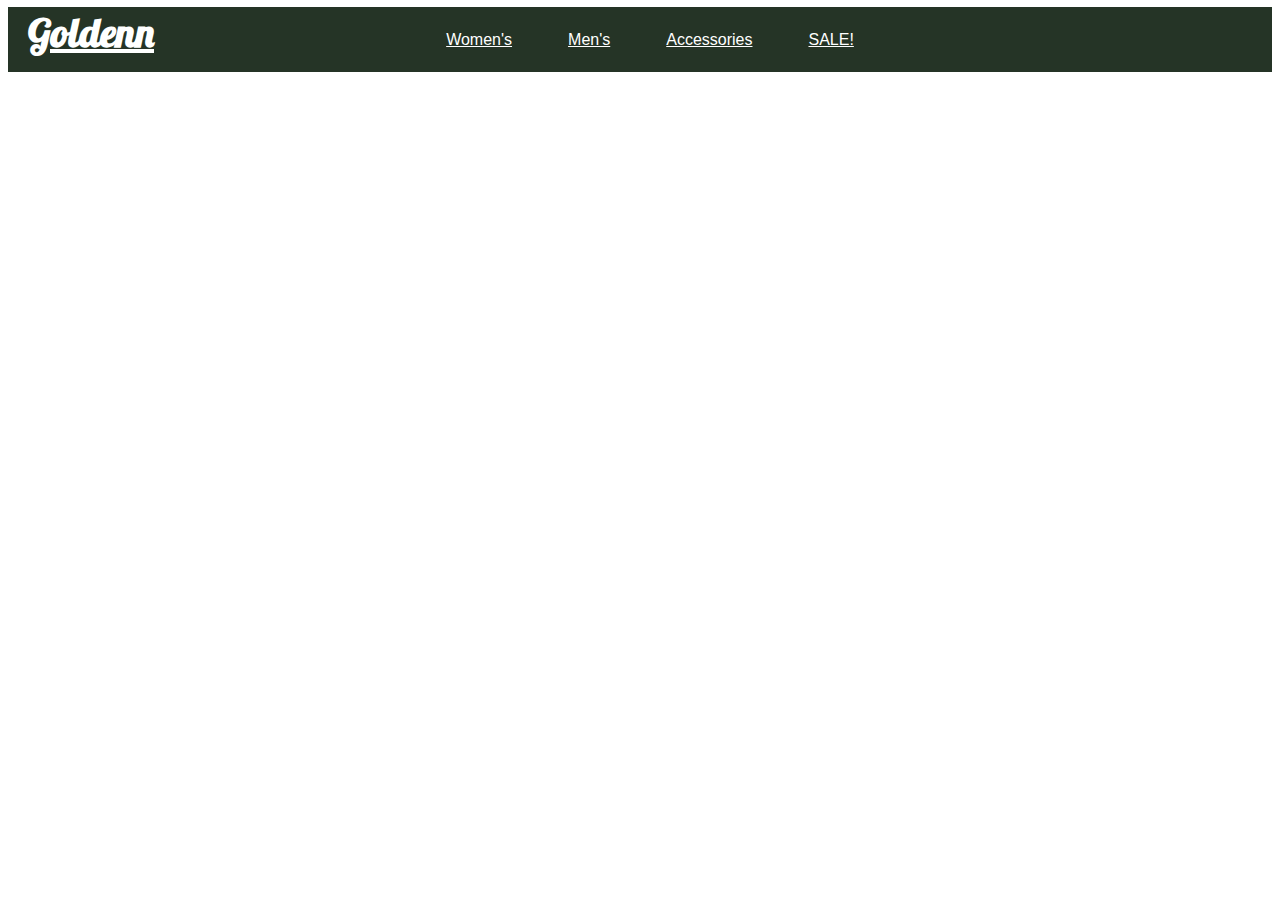
==== accessories.html @ eb8dc11c "2/9/17 changes" ====
<html>
<head>
	<link rel="stylesheet" type="text/css" href="main.css"/>
	<link href='http://fonts.googleapis.com/css?family=Lobster' rel='stylesheet' type='text/css'>
	<link href='http://fonts.googleapis.com/css?family=Slabo+27px' rel='stylesheet' type='text/css'>
	<link href='http://fonts.googleapis.com/css?family=Oswald:700' rel='stylesheet' type='text/css'>


	<title>Accessories</title>
	<div id="header">
		<h1><a href="index.html"> Goldenn </a> </h1>
				<div class="dropdown">
					<button class="dropbtn"><a href="women.html">Women's</a></button>
					  <div class="dropdown-content">
						<a href="#">Tops</a>
						<a href="#">Sweaters</a>
						<a href="#">Bottoms</a> </div>
					</div>

				<div class="dropdown">
					<button class="dropbtn"><a href="men.html">Men's</a></button>
					  <div class="dropdown-content">
						<a href="#">Graphic Tees</a>
						<a href="#">Jackets + coats</a>
						<a href="#">Pants</a> </div>
				</div>

				<div class="dropdown">
					<button class="dropbtn"><a href="accessories.html">Accessories</a></button>
					 <div class="dropdown-content">
						<a href="#">Jewelry</a>
						<a href="#">Bags</a>
						<a href="#">Belts</a> </div>
				</div>

				<div class="dropdown">
					<button class="dropbtn"><a href="sale.html">SALE!</a></button>
					<div class="dropdown-content">
						<a href="#">Women's</a>
						<a href="#">Men's</a>
						<a href="#">Accessories</a>
				</div>

</div>
		</div>



</head>
</html>
---- main.css ----
@import url(http://fonts.googleapis.com/css?family=Nunito);
/*-------------------------------------------------------------------------------------------------------------*/

/*FIRST PAGE: INDEX.HTML*/
a:link{
  color:white;
}
a:visited{
  color:white;
}
a:hover{
	color: black;
}

/*-------------------------------------------------------------------------------------------------------------*/
div{
	text-align: center;
}
/*-------------------------------------------------------------------------------------------------------------*/
/*LOS ANGELES CALIFRONIA PORTION*/
#index{
	background-image: url('back.jpg');
	background-size: 100%;
	background-position: center;
	background-attachment: fixed;
}
#la{
	color: white;
	text-align: center;
	font-size: 18pt;
	margin-top: 40px;
	font-family: 'Slabo 27px', serif;

}
hr{
	width: 12%;
	border: 0;
	border-top: 1px solid #FFF;
	display: inline-block;
}
/*----------------------------------------------------------------------------------------------------------*/
/*AMBER DOUGLAS PORTION*/
h1{
	margin-top: 17px;
	text-align: left;
	color: white;
	background-clip: url ('sparkle.jpg');
	font-size: 30pt;
	margin-bottom: -42px;
	font-family: 'Lobster', cursive;
	padding-left: 20px;
}
/*----------------------------------------------------------------------------------------------------------*/
/*"YOUNG UPCOMING DEVELOPER PORTION*/
#slogan {
	text-align: center;
	color: white;
	font-size: 22pt;
	font-family: 'Slabo 27px', serif;
}
/*----------------------------------------------------------------------------------------------------------*/
/*Link Style*/
#header{
	position: relative;
	top: -10px;
	background-color: #253426;
	padding-bottom: 7px;
}
#navbar{
	position: fixed;
	top: 10px;
	left: 50%;
	margin-left: -245px;
}
#ilink{
	/*position: fixed;*/
	 /*margin-top: 368px;*/
	 margin-left: 40px;
}

li{
	display: inline;
	color: white;
	border-radius: 5px;
	opacity: 0.9;
	margin: 10px;
}

#nope{
	display: inline;
	color: black;
	opacity: 1.9;
	margin: 10px;
	font-size: 17px;

}

/*SUB MENU?---------------------------------------------------------------------------------------------*/
/* Style The Dropdown Button */
.dropbtn {
    background-color: #253426;
    color: white;
    padding: 16px;
    font-size: 16px;
    border: none;
    cursor: pointer;
}

/* The container <div> - needed to position the dropdown content */
.dropdown {
    position: relative;
    display: inline-block;
		    margin-left: 20px;
}

/* Dropdown Content (Hidden by Default) */
.dropdown-content {
    display: none;
    position: absolute;
    background-color: #f9f9f9;
    min-width: 160px;
    box-shadow: 0px 8px 16px 0px rgba(0,0,0,0.2);
    z-index: 1;
}

/* Links inside the dropdown */
.dropdown-content a {
    color: black;
    padding: 12px 16px;
    text-decoration: none;
    display: block;
}

/* Change color of dropdown links on hover */
.dropdown-content a:hover {background-color: #f1f1f1}

/* Show the dropdown menu on hover */
.dropdown:hover .dropdown-content {
    display: block;
}

/* Change the background color of the dropdown button when the dropdown content is shown */
.dropdown:hover .dropbtn {
    background-color: #a3eca3;
}


/*----------------------------------------------------------------------------------------------------*/


footer{
	margin-top: 300px;
	color: gray;
	font-family: 'Rochester', cursive;
}
/*----------------------------------------------------------------------------------------------------------
/*2ND PAGE: Projects Page*/

/*----------------------------------------------------------------------------------------------------------*/

/*LINKS AT THE TOP OF THE PAGE*/
.project{
	background-image: url('https://download.unsplash.com/photo-1428908728789-d2de25dbd4e2');
	color: white;
	background-size: 100%;
	background-position: center;
	background-attachment: fixed;
}
#plink{
	 margin-top: 30px;
	 font-family: 'Nunito', sans-serif;
}
#nope2{
	display: inline;
	font-family: 'Slabo 27px', serif;
	color: black;
	padding: 18px;
	background-color: #FFE0C2;
	border-radius: 5px;
	opacity: 1.9;
	margin: 10px;
}
/*IMAGES OF FIRST TWO PREVIOUS WEBSITES*/
#imgs{
	margin-top: 40px;
 	margin-bottom: 20px;
}
/*THE STYLE FOR THE PARAGRAPHS*/
#parayafs{
	font-family: 'Nunito', sans-serif;
}
#one{
	width: 400px;
	float: left;
	margin-left: 235px;
	color: black;
}
#two{
	width: 400px;
	float: right;
	margin-right: 240px;
	color: black;
}
/*THE STYLE FOR THE FOUR LINKS FOR THE PREVIOUS PROJECTS*/
#nope3{
	font-family: 'Nunito', sans-serif;
	color: black;
	margin-right: 215px;
  	margin-left: 160px;
	text-align: center;
}
/*SECOND SET OF IMAGES ON THE PROJECTS PAGE*/
#imgs2{
	margin-top: 20px;
 	margin-bottom: 20px;
}

/*MOBILE RESPONSIVE TYPE SHIT*/
@media only screen and (min-device-width: 375px) and (max-device-width: 667px) and (orientation : portrait) {

}
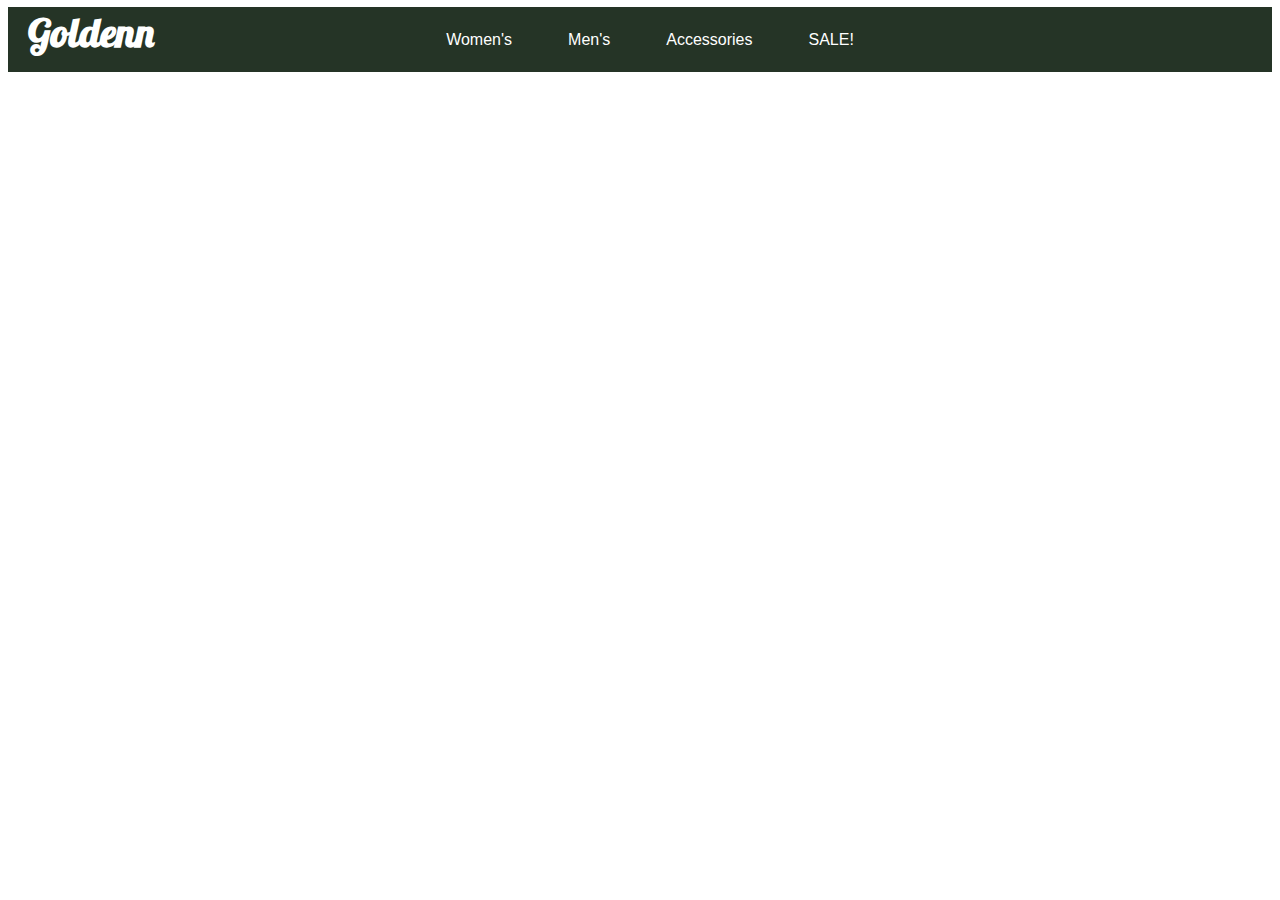
==== commit 11019f53: "Week 2/6-2/10" ====
--- a/accessories.html
+++ b/accessories.html
@@ -8,7 +8,7 @@
 
 	<title>Accessories</title>
 	<div id="header">
-		<h1><a href="index.html"> Goldenn </a> </h1>
+		<h2><a href="index.html"> Goldenn </a> </h2>
 				<div class="dropdown">
 					<button class="dropbtn"><a href="women.html">Women's</a></button>
 					  <div class="dropdown-content">
--- a/main.css
+++ b/main.css
@@ -4,12 +4,15 @@
 /*FIRST PAGE: INDEX.HTML*/
 a:link{
   color:white;
+  text-decoration: none;
 }
 a:visited{
   color:white;
+  text-decoration: none;
 }
 a:hover{
 	color: black;
+  text-decoration: none;
 }
 
 /*-------------------------------------------------------------------------------------------------------------*/
@@ -41,6 +44,16 @@
 /*----------------------------------------------------------------------------------------------------------*/
 /*AMBER DOUGLAS PORTION*/
 h1{
+	margin-top: 17px;
+	text-align: left;
+	color: white;
+	background-clip: url ('sparkle.jpg');
+	font-size: 30pt;
+	margin-bottom: -42px;
+	font-family: 'Lobster', cursive;
+	padding-left: 20px;
+}
+h2{
 	margin-top: 17px;
 	text-align: left;
 	color: white;
@@ -142,6 +155,7 @@
 /* Change the background color of the dropdown button when the dropdown content is shown */
 .dropdown:hover .dropbtn {
     background-color: #a3eca3;
+    color: black;
 }
 
 
